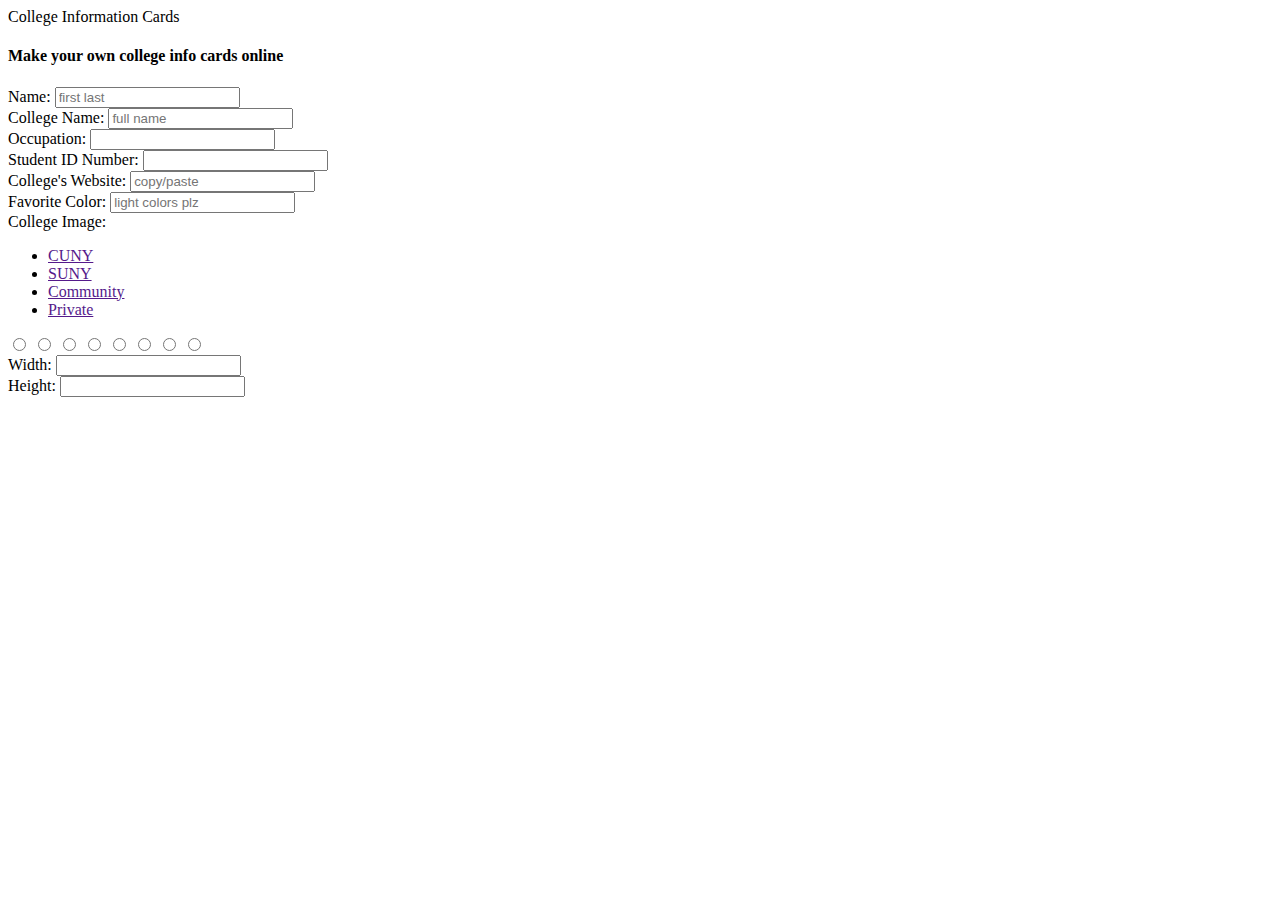
==== index.html @ fa8db3c2 "add style.css" ====
<!DOCTYPE html>
<html>
  <head>
    <meta charset="UTF-8">
    <title>jQuery Template</title>
    <script>src="https://code.jquery.com/jquery-3.3.1.js"</script>
    <script>
    $(function(){
        $('ul.tabs li').click(function(){
          
        });
    });
    </script>
  </head>
  <body>
    <div class='container' id='wrapper'>
      <header>College Information Cards</header>
    <h4>Make your own college info cards online</h4>
    Name: <input type='text' id='name' placeholder='first last' required><br>
    College Name: <input type='text' id='cn' placeholder='full name' required><br>
    Occupation: <input type='text' id='occupation' required><br>
    Student ID Number: <input type='text' id= 'num' required><br>
    College's Website: <input type='text' id='web' placeholder='copy/paste' required><br>
    Favorite Color: <input type='text' id='color' placeholder='light colors plz' required><br>
    College Image:<br>
    <div id='tabs'>
      <ul>
        <li><a href=''>CUNY</a></li>
        <li><a href=''>SUNY</a></li>
        <li><a href=''>Community</a></li>
        <li><a href=''>Private</a></li>
      </ul>
    </div>
    <input type='radio' name='college' class='hunter' value='generator-project/hunter.jpg'>
    <input type='radio' name='college' class='' value=''>
    <input type='radio' name='college' class='' value=''>
    <input type='radio' name='college' class='' value=''>
    <input type='radio' name='college' class='' value=''>
    <input type='radio' name='college' class='' value=''>
    <input type='radio' name='college' class='' value=''>
    <input type='radio' name='college' class='' value=''>
    
    <div id='card'>
      
    </div>
    <span>
      Width: <input type='text' id='width'><br>
      Height: <input type='text' id='height' placeholder=''><br>
      
    </span>
    </div>
  </body>
</html>
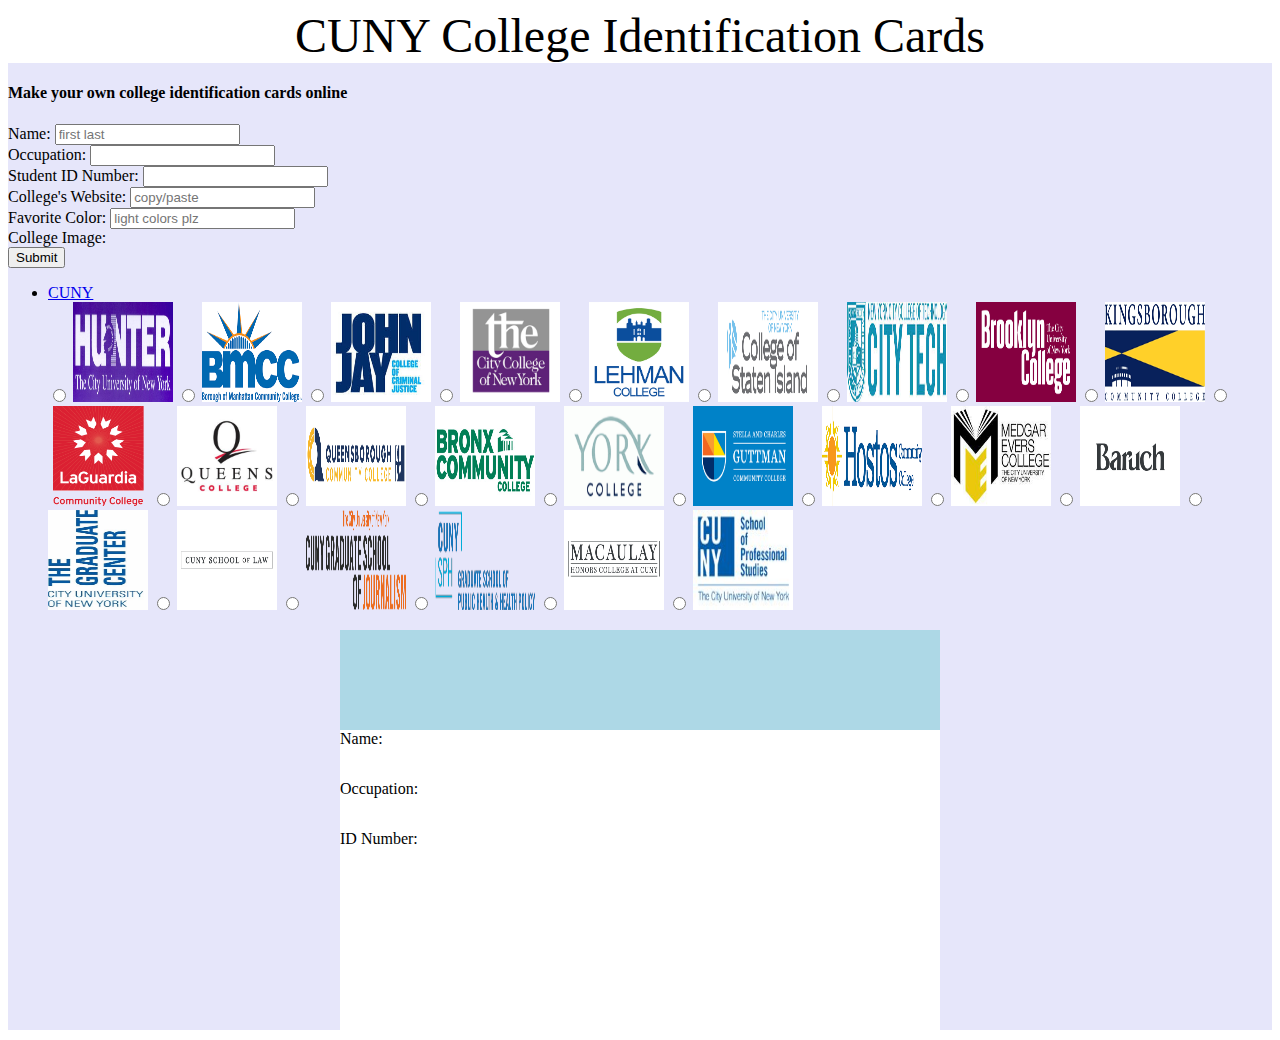
==== commit 73fc4896: "add images and edit" ====
--- a/index.html
+++ b/index.html
@@ -1,53 +1,170 @@
 <!DOCTYPE html>
 <html>
-  <head>
-    <meta charset="UTF-8">
-    <title>jQuery Template</title>
-    <script>src="https://code.jquery.com/jquery-3.3.1.js"</script>
-    <script>
-    $(function(){
-        $('ul.tabs li').click(function(){
-          
-        });
+
+<head>
+  <meta charset="UTF-8">
+  <title>jQuery Template</title>
+  <script>
+    src = "https://code.jquery.com/jquery-3.3.1.js"
+  </script>
+  <script>
+    $(function() {
+      $('submit').click(function(){
+        var name = $('#name').val()
+        console.log(name)
+        var occupation = $('#occupation').val()
+        console.log(occupation)
+        var idnum = $('#idnum').val()
+        console.log(idnum)
+        var web = $('#web').val()
+        console.log(web)
+        //$('name').html('#name')
+        //$('occupation').html('#occupation')
+        //$('idnum').html('#idnum')
+        //$('web').html('#web')
+        $("input[name='college']:checked").val(function(){
+          $("input[name='college']:checked").html('#college')
+          $("input[name='college']:checked").width(600)
+          $("input[name='college']:checked").height(100)
+        })
+      })
     });
-    </script>
-  </head>
-  <body>
-    <div class='container' id='wrapper'>
-      <header>College Information Cards</header>
-    <h4>Make your own college info cards online</h4>
-    Name: <input type='text' id='name' placeholder='first last' required><br>
-    College Name: <input type='text' id='cn' placeholder='full name' required><br>
-    Occupation: <input type='text' id='occupation' required><br>
-    Student ID Number: <input type='text' id= 'num' required><br>
-    College's Website: <input type='text' id='web' placeholder='copy/paste' required><br>
-    Favorite Color: <input type='text' id='color' placeholder='light colors plz' required><br>
+  </script>
+  <style>
+    .container {
+      background-color: lavender;
+    }
+
+    header {
+      font-size: 48px;
+      text-align: center;
+      background-color: white;
+    }
+    #college {
+      width:600px;
+      height:100px;
+      background-color:lightblue;
+    }
+    #name {
+      width:200px;
+      height:50px;
+    }
+    #occupation {
+      width:200px;
+      height:50px;
+    }
+    #idnum {
+      width:250px;
+      height:50px;
+    }
+    #web {
+      width:200px;
+      height:100px;
+      color:black;
+    }
+    #card {
+      width: 600px;
+      height: 400px;
+      background-color: white;
+      margin: auto;
+      margin-top: 10px;
+      margin-bottom: 10px;
+    }
+    img {
+      width:100px;
+      height:100px;
+    }
+  </style>
+</head>
+
+<body>
+  <div class='container'>
+    <header> CUNY College Identification Cards</header>
+    <h4>Make your own college identification cards online</h4>
+    Name: <input type='text' placeholder='first last' required><br> 
+    Occupation: <input type='text' required><br> 
+    Student ID Number: <input type='text' required><br> 
+    College's Website: <input type='text' placeholder='copy/paste' required><br> 
+    Favorite Color: <input type='text' placeholder='light colors plz' required><br> 
     College Image:<br>
+    <input type='submit'>
     <div id='tabs'>
       <ul>
-        <li><a href=''>CUNY</a></li>
-        <li><a href=''>SUNY</a></li>
-        <li><a href=''>Community</a></li>
-        <li><a href=''>Private</a></li>
+        <li><a href='#tab-1'>CUNY</a></li>
+        <div id='tab-1'>
+          <input type='radio' name='college' class='hunter'>
+            <label for='Hunter College'><img src='images/hunter.jpg'></label>
+          <input type='radio' name='college' class='bmcc'>
+            <label for='BMCC'><img src='images/bmcc.png'></label>
+          <input type='radio' name='college' class='john-jay'>
+            <label for='John Jay College'><img src='images/john-jay.jpg'></label>
+          <input type='radio' name='college' class='ccny'>
+            <label for='CCNY'><img src='images/ccny-logo.png'></label>
+          <input type='radio' name='college' class='lehman'>
+            <label for='Lehman College'><img src='images/lehman.jpg'></label>
+          <input type='radio' name='college' class='staten-island'>
+            <label for='College of Staten Island'><img src='images/staten-island.png'></label>
+          <input type='radio' name='college' class='city-tech'>
+            <label for='City Tech'><img src='images/city-tech.jpg'></label>
+          <input type='radio' name='college' class='brooklyn-college'>
+            <label for='Brooklyn College'><img src='images/brooklyn-college.png'></label>
+          <input type='radio' name='college' class='kingsborough'>
+            <label for='Kingsborough'><img src='images/kcc-logo.png'></label>
+          <input type='radio' name='college' class='laguardia'>
+            <label for='Laguardia College'><img src='images/laguardia-college.gif'></label>
+          <input type='radio' name='college' class='queens'>
+            <label for='Queens College'><img src='images/queens-college.jpg'></label>
+          <input type='radio' name='college' class='queenborough'>
+            <label for='Queenborough College'><img src='images/queenborough.jpg'></label>
+          <input type='radio' name='college' class='bronx'>
+            <label for='Bronx College'><img src='images/bronx-college.jpg'></label>
+          <input type='radio' name='college' class='york'>
+            <label for='York College'><img src='images/york-college.gif'></label>
+          <input type='radio' name='college' class='guttman'>
+            <label for= 'Guttman College'><img src='images/guttman.gif'></label>
+          <input type='radio' name='college' class='hostos'>
+            <label for='Hostos College'><img src='images/hostos-college.png'></label>
+          <input type='radio' name='college' class='medgar-evers'>
+            <label for='Medgar Evers College'><img src='images/medgar-evers.jpg'></label>
+          <input type='radio' name='college' class='baruch'>
+            <label for='Baruch College'><img src='images/baruch-logo.jpg'></label>
+          <input type='radio' name='college' class='cuny-graduate-center'>
+            <label for='CUNY Graduate Center'><img src='images/cuny-graduate.jpg'></label>
+          <input type='radio' name='college' class='cuny-law'>
+            <label for='CUNY school of law'><img src='images/cuny-law.jpg'></label>
+          <input type='radio' name='college' class='cuny-journalism'>
+            <label for='CUNY of Jounalism'><img src='images/cuny-journalism.png'></label>
+          <input type='radio' name='college' class='cuny-health'>
+            <label for='CUNY of public health'><img src='images/cuny-health.png'></label>
+          <input type='radio' name='college' class='macaulay-college'>
+            <label for='Macaulay Honors'><img src='images/mhc-logo.jpg'></label>
+          <input type='radio' name='college' class='cuny-professional'>
+            <label for='CUNY of Professional Studies'><img src='images/cuny-pro.jpg'></label>
+        </div>
       </ul>
     </div>
-    <input type='radio' name='college' class='hunter' value='generator-project/hunter.jpg'>
-    <input type='radio' name='college' class='' value=''>
-    <input type='radio' name='college' class='' value=''>
-    <input type='radio' name='college' class='' value=''>
-    <input type='radio' name='college' class='' value=''>
-    <input type='radio' name='college' class='' value=''>
-    <input type='radio' name='college' class='' value=''>
-    <input type='radio' name='college' class='' value=''>
-    
+
     <div id='card'>
-      
+      <div id='college'>
+        
+      </div>
+      <div id='name'>
+        Name: 
+      </div>
+      <div id='occupation'>
+        Occupation: 
+      </div>
+      <div id='idnum'>
+        ID Number: 
+      </div>
+      <div id='web'>
+        
+      </div>
+      <div id='color'>
+        
+      </div>
     </div>
-    <span>
-      Width: <input type='text' id='width'><br>
-      Height: <input type='text' id='height' placeholder=''><br>
-      
-    </span>
-    </div>
-  </body>
+  </div>
+</body>
+
 </html>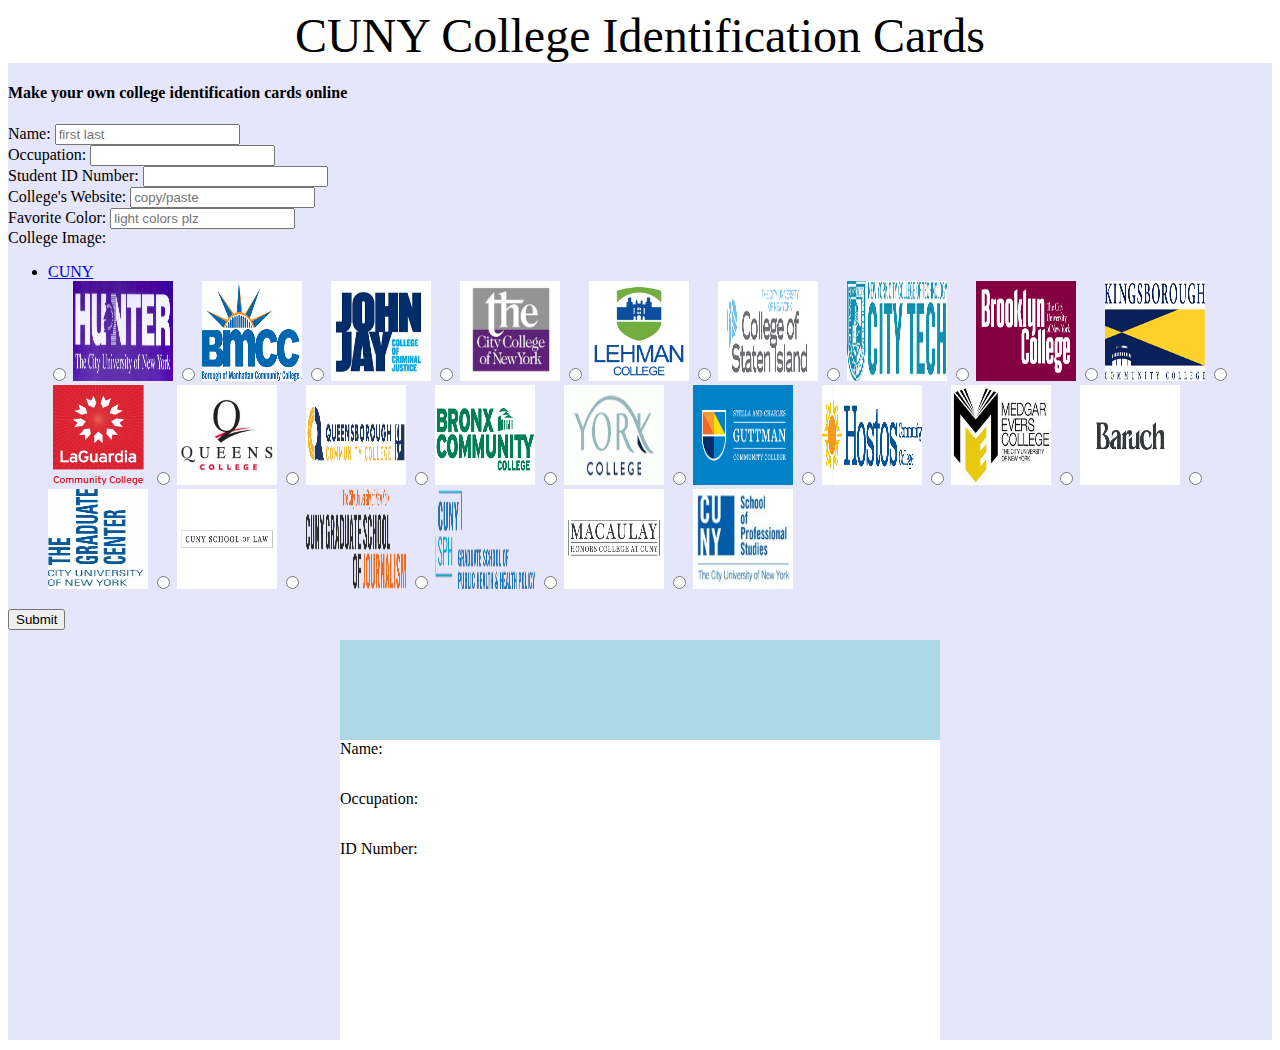
==== commit 44662cb8: "edit jquery code" ====
--- a/index.html
+++ b/index.html
@@ -18,14 +18,14 @@
         console.log(idnum)
         var web = $('#web').val()
         console.log(web)
-        //$('name').html('#name')
-        //$('occupation').html('#occupation')
-        //$('idnum').html('#idnum')
-        //$('web').html('#web')
-        $("input[name='college']:checked").val(function(){
-          $("input[name='college']:checked").html('#college')
-          $("input[name='college']:checked").width(600)
-          $("input[name='college']:checked").height(100)
+        $('name').html('#name')
+        $('occupation').html('#occupation')
+        $('idnum').html('#idnum')
+        $('web').html('#web')
+        $("input[name ='college']:checked").val(function(){
+          $("input[name ='college']:checked").appendTo('#college')
+          $("input[name ='college']:checked").width(600)
+          $("input[name ='college']:checked").height(100)
         })
       })
     });
@@ -87,7 +87,6 @@
     College's Website: <input type='text' placeholder='copy/paste' required><br> 
     Favorite Color: <input type='text' placeholder='light colors plz' required><br> 
     College Image:<br>
-    <input type='submit'>
     <div id='tabs'>
       <ul>
         <li><a href='#tab-1'>CUNY</a></li>
@@ -143,7 +142,7 @@
         </div>
       </ul>
     </div>
-
+    <input type='submit'>
     <div id='card'>
       <div id='college'>
         
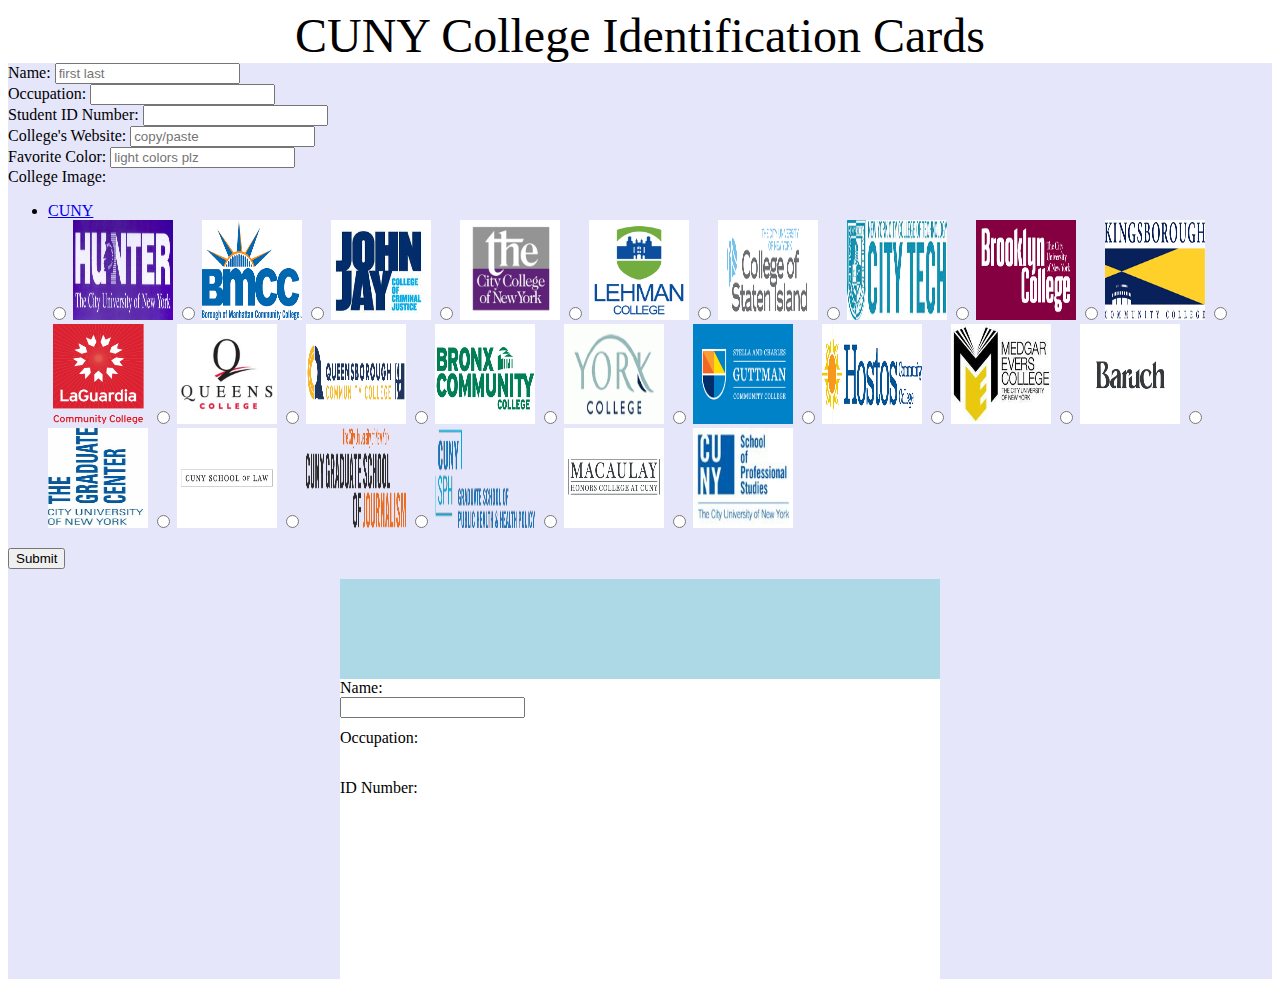
==== commit cbbca07e: "add code.html" ====
--- a/index.html
+++ b/index.html
@@ -10,17 +10,17 @@
   <script>
     $(function() {
       $('submit').click(function(){
-        var name = $('#name').val()
-        console.log(name)
-        var occupation = $('#occupation').val()
-        console.log(occupation)
-        var idnum = $('#idnum').val()
-        console.log(idnum)
+        var name = $('#name').val();
+        console.log(name);
+        var occupation = $('#occupation').val();
+        console.log(occupation);
+        var idnum = $('#idnum').val();
+        console.log(idnum);
         var web = $('#web').val()
         console.log(web)
-        $('name').html('#name')
-        $('occupation').html('#occupation')
-        $('idnum').html('#idnum')
+        $('name').html('h4');
+        $('occupation').html('h2')
+        $('idnum').html('h3')
         $('web').html('#web')
         $("input[name ='college']:checked").val(function(){
           $("input[name ='college']:checked").appendTo('#college')
@@ -30,57 +30,85 @@
       })
     });
   </script>
-  <style>
-    .container {
-      background-color: lavender;
-    }
+<style>
+  .container {
+    background-color: lavender;
+  }
 
-    header {
-      font-size: 48px;
-      text-align: center;
-      background-color: white;
-    }
-    #college {
-      width:600px;
-      height:100px;
-      background-color:lightblue;
-    }
-    #name {
-      width:200px;
-      height:50px;
-    }
-    #occupation {
-      width:200px;
-      height:50px;
-    }
-    #idnum {
-      width:250px;
-      height:50px;
-    }
-    #web {
-      width:200px;
-      height:100px;
-      color:black;
-    }
-    #card {
-      width: 600px;
-      height: 400px;
-      background-color: white;
-      margin: auto;
-      margin-top: 10px;
-      margin-bottom: 10px;
-    }
-    img {
-      width:100px;
-      height:100px;
-    }
-  </style>
+  header {
+    font-size: 48px;
+    text-align: center;
+    background-color: white;
+  }
+
+  #college {
+    width: 600px;
+    height: 100px;
+    background-color: lightblue;
+  }
+
+  #name {
+    width: 50px;
+    height: 50px;
+
+  }
+
+  text {
+    width: 100px;
+    height: 50px;
+    display: inline-block;
+    text-align: right;
+  }
+
+  #occupation {
+    width: 100px;
+    height: 50px;
+  }
+
+  h2 {
+    width: 100px;
+    height: 50px;
+    display: inline-block;
+    text-align: right;
+  }
+
+  #idnum {
+    width: 150px;
+    height: 50px;
+  }
+
+  h3 {
+    width: 100px;
+    height: 50px;
+    display: inline-block;
+    text-align: right;
+  }
+
+  #web {
+    width: 200px;
+    height: 100px;
+    color: black;
+  }
+
+  #card {
+    width: 600px;
+    height: 400px;
+    background-color: white;
+    margin: auto;
+    margin-top: 10px;
+    margin-bottom: 10px;
+  }
+
+  img {
+    width: 100px;
+    height: 100px;
+  }
+</style>
 </head>
 
 <body>
   <div class='container'>
     <header> CUNY College Identification Cards</header>
-    <h4>Make your own college identification cards online</h4>
     Name: <input type='text' placeholder='first last' required><br> 
     Occupation: <input type='text' required><br> 
     Student ID Number: <input type='text' required><br> 
@@ -148,13 +176,13 @@
         
       </div>
       <div id='name'>
-        Name: 
+        Name: <input type='text'>
       </div>
       <div id='occupation'>
-        Occupation: 
+        Occupation: <h2></h2>
       </div>
       <div id='idnum'>
-        ID Number: 
+        ID Number: <h3></h3>
       </div>
       <div id='web'>
         
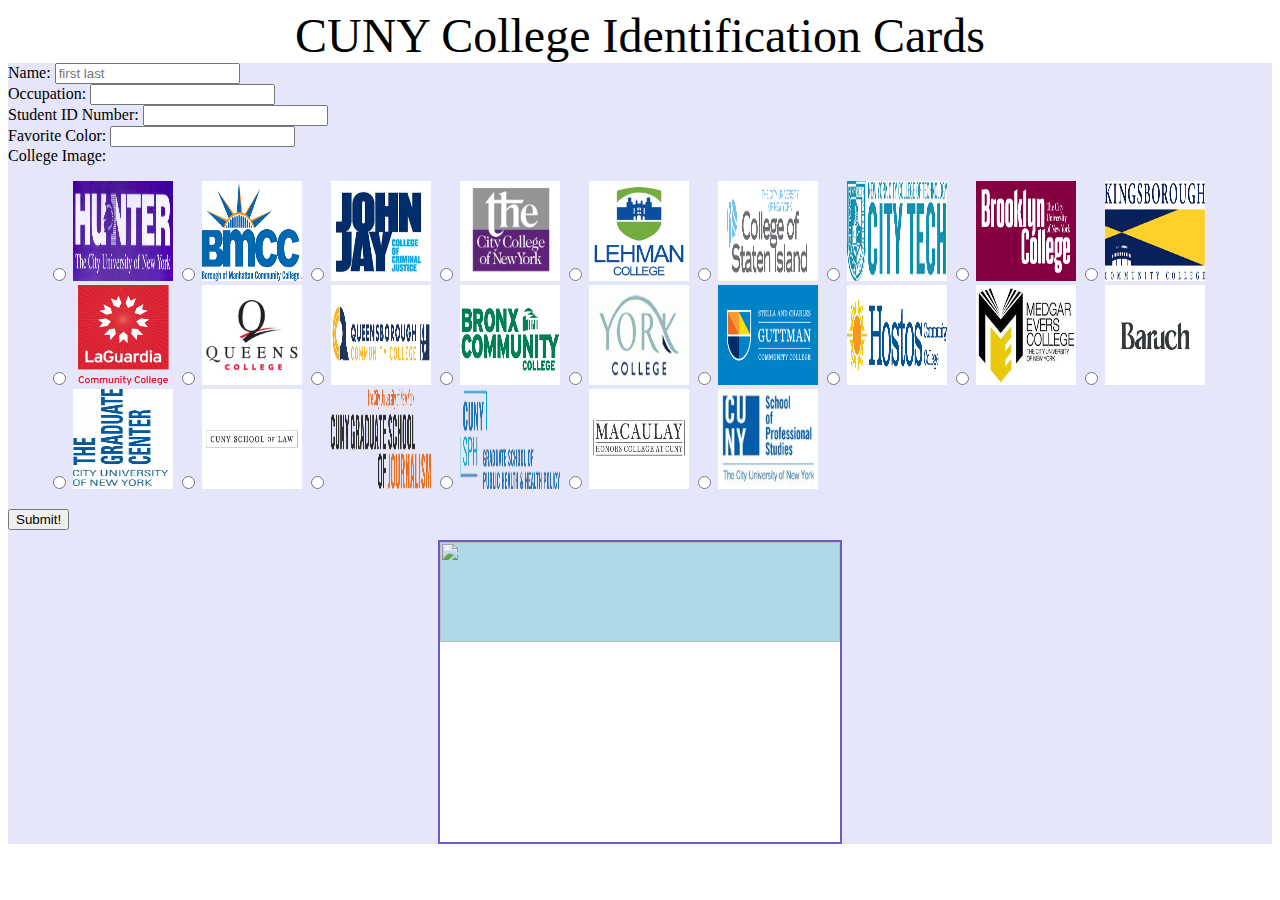
==== commit 550383c7: "fix some codes" ====
--- a/index.html
+++ b/index.html
@@ -3,33 +3,8 @@
 
 <head>
   <meta charset="UTF-8">
-  <title>jQuery Template</title>
-  <script>
-    src = "https://code.jquery.com/jquery-3.3.1.js"
-  </script>
-  <script>
-    $(function() {
-      $('submit').click(function(){
-        var name = $('#name').val();
-        console.log(name);
-        var occupation = $('#occupation').val();
-        console.log(occupation);
-        var idnum = $('#idnum').val();
-        console.log(idnum);
-        var web = $('#web').val()
-        console.log(web)
-        $('name').html('h4');
-        $('occupation').html('h2')
-        $('idnum').html('h3')
-        $('web').html('#web')
-        $("input[name ='college']:checked").val(function(){
-          $("input[name ='college']:checked").appendTo('#college')
-          $("input[name ='college']:checked").width(600)
-          $("input[name ='college']:checked").height(100)
-        })
-      })
-    });
-  </script>
+  <title>jQuery Generator Project</title>
+  <script>src = "https://code.jquery.com/jquery-3.3.1.js"</script>
 <style>
   .container {
     background-color: lavender;
@@ -42,154 +17,147 @@
   }
 
   #college {
-    width: 600px;
+    width: 400px;
     height: 100px;
     background-color: lightblue;
   }
 
-  #name {
-    width: 50px;
+  p {
+    width: 200px;
     height: 50px;
-
-  }
-
-  text {
-    width: 100px;
-    height: 50px;
-    display: inline-block;
-    text-align: right;
-  }
-
-  #occupation {
-    width: 100px;
-    height: 50px;
+    font-size:24px;
   }
 
   h2 {
-    width: 100px;
-    height: 50px;
-    display: inline-block;
-    text-align: right;
-  }
-
-  #idnum {
-    width: 150px;
+    width: 200px;
     height: 50px;
   }
 
   h3 {
-    width: 100px;
+    width: 200px;
     height: 50px;
-    display: inline-block;
-    text-align: right;
-  }
-
-  #web {
-    width: 200px;
-    height: 100px;
-    color: black;
   }
 
   #card {
-    width: 600px;
-    height: 400px;
+    width: 400px;
+    height: 300px;
     background-color: white;
     margin: auto;
     margin-top: 10px;
     margin-bottom: 10px;
+    border:solid 2px slateblue;
   }
 
-  img {
+  /*CUNY Images*/
+  .hunter, .bmcc, .john-jay, .ccny, .lehman, .staten-island, .city-tech, .brooklyn-college, .kingsborough {
+    width: 100px;
+    height: 100px;
+  }
+ .laguardia, .queens, .queenborough, .bronx, .york, .guttman, .hostos, .medgar-evers, .baruch {
+    width: 100px;
+    height: 100px;
+  }
+
+  .cuny-graduate-center, .cuny-law, .cuny-journalism, .cuny-health, .macaulay-college, .cuny-professional {
     width: 100px;
     height: 100px;
   }
 </style>
+  <script>
+    $(function() {
+      $('button').click(function(){
+        var name = $('#name').val();
+        console.log(name);
+        var occupation = $('#occupation').val();
+        console.log(occupation);
+        var idnum = $('#idnum').val();
+        console.log(idnum);
+        var color = $('#color').val();
+        console.log(color);
+        var Username = "Name: " + name;
+        var Useroccupation = "Occupation: " + occupation;
+        var Useridnum = "ID Number: " + idnum;
+        $('p').html(Username);
+        $('h2').html(Useroccupation).val(function(){
+          $('h2').css('color', color).val(Useroccupation);
+        })
+        $('h3').html(Useridnum);
+        $("input[name='college']:checked")
+      });
+    });
+  </script>
 </head>
 
 <body>
   <div class='container'>
     <header> CUNY College Identification Cards</header>
-    Name: <input type='text' placeholder='first last' required><br> 
-    Occupation: <input type='text' required><br> 
-    Student ID Number: <input type='text' required><br> 
-    College's Website: <input type='text' placeholder='copy/paste' required><br> 
-    Favorite Color: <input type='text' placeholder='light colors plz' required><br> 
+    Name: <input placeholder='first last' id='name' required><br> 
+    Occupation: <input id='occupation' required><br>
+    Student ID Number: <input id='idnum' required><br>
+    Favorite Color: <input id='color' required><br> 
     College Image:<br>
     <div id='tabs'>
       <ul>
-        <li><a href='#tab-1'>CUNY</a></li>
         <div id='tab-1'>
-          <input type='radio' name='college' class='hunter'>
-            <label for='Hunter College'><img src='images/hunter.jpg'></label>
-          <input type='radio' name='college' class='bmcc'>
-            <label for='BMCC'><img src='images/bmcc.png'></label>
-          <input type='radio' name='college' class='john-jay'>
-            <label for='John Jay College'><img src='images/john-jay.jpg'></label>
-          <input type='radio' name='college' class='ccny'>
-            <label for='CCNY'><img src='images/ccny-logo.png'></label>
-          <input type='radio' name='college' class='lehman'>
-            <label for='Lehman College'><img src='images/lehman.jpg'></label>
-          <input type='radio' name='college' class='staten-island'>
-            <label for='College of Staten Island'><img src='images/staten-island.png'></label>
-          <input type='radio' name='college' class='city-tech'>
-            <label for='City Tech'><img src='images/city-tech.jpg'></label>
-          <input type='radio' name='college' class='brooklyn-college'>
-            <label for='Brooklyn College'><img src='images/brooklyn-college.png'></label>
-          <input type='radio' name='college' class='kingsborough'>
-            <label for='Kingsborough'><img src='images/kcc-logo.png'></label>
-          <input type='radio' name='college' class='laguardia'>
-            <label for='Laguardia College'><img src='images/laguardia-college.gif'></label>
-          <input type='radio' name='college' class='queens'>
-            <label for='Queens College'><img src='images/queens-college.jpg'></label>
-          <input type='radio' name='college' class='queenborough'>
-            <label for='Queenborough College'><img src='images/queenborough.jpg'></label>
-          <input type='radio' name='college' class='bronx'>
-            <label for='Bronx College'><img src='images/bronx-college.jpg'></label>
-          <input type='radio' name='college' class='york'>
-            <label for='York College'><img src='images/york-college.gif'></label>
-          <input type='radio' name='college' class='guttman'>
-            <label for= 'Guttman College'><img src='images/guttman.gif'></label>
-          <input type='radio' name='college' class='hostos'>
-            <label for='Hostos College'><img src='images/hostos-college.png'></label>
-          <input type='radio' name='college' class='medgar-evers'>
-            <label for='Medgar Evers College'><img src='images/medgar-evers.jpg'></label>
-          <input type='radio' name='college' class='baruch'>
-            <label for='Baruch College'><img src='images/baruch-logo.jpg'></label>
-          <input type='radio' name='college' class='cuny-graduate-center'>
-            <label for='CUNY Graduate Center'><img src='images/cuny-graduate.jpg'></label>
-          <input type='radio' name='college' class='cuny-law'>
-            <label for='CUNY school of law'><img src='images/cuny-law.jpg'></label>
-          <input type='radio' name='college' class='cuny-journalism'>
-            <label for='CUNY of Jounalism'><img src='images/cuny-journalism.png'></label>
-          <input type='radio' name='college' class='cuny-health'>
-            <label for='CUNY of public health'><img src='images/cuny-health.png'></label>
-          <input type='radio' name='college' class='macaulay-college'>
-            <label for='Macaulay Honors'><img src='images/mhc-logo.jpg'></label>
-          <input type='radio' name='college' class='cuny-professional'>
-            <label for='CUNY of Professional Studies'><img src='images/cuny-pro.jpg'></label>
+          <input type='radio' name='college'>
+            <label for='Hunter College'><img src='images/hunter.jpg' class='hunter'></label>
+          <input type='radio' name='college'>
+            <label for='BMCC'><img src='images/bmcc.png' class='bmcc'></label>
+          <input type='radio' name='college'>
+            <label for='John Jay College'><img src='images/john-jay.jpg' class='john-jay'></label>
+          <input type='radio' name='college'>
+            <label for='CCNY'><img src='images/ccny-logo.png' class='ccny'></label>
+          <input type='radio' name='college'>
+            <label for='Lehman College'><img src='images/lehman.jpg' class='lehman'></label>
+          <input type='radio' name='college'>
+            <label for='College of Staten Island'><img src='images/staten-island.png' class='staten-island'></label>
+          <input type='radio' name='college'>
+            <label for='City Tech'><img src='images/city-tech.jpg' class='city-tech'></label>
+          <input type='radio' name='college'>
+            <label for='Brooklyn College'><img src='images/brooklyn-college.png' class='brooklyn-college'></label>
+          <input type='radio' name='college'>
+            <label for='Kingsborough'><img src='images/kcc-logo.png' class='kingsborough'></label><br>
+          <input type='radio' name='college'>
+            <label for='Laguardia College'><img src='images/laguardia-college.gif' class='laguardia'></label>
+          <input type='radio' name='college'>
+            <label for='Queens College'><img src='images/queens-college.jpg' class='queens'></label>
+          <input type='radio' name='college'>
+            <label for='Queenborough College'><img src='images/queenborough.jpg' class='queenborough'></label>
+          <input type='radio' name='college'>
+            <label for='Bronx College'><img src='images/bronx-college.jpg' class='bronx'></label>
+          <input type='radio' name='college'>
+            <label for='York College'><img src='images/york-college.gif' class='york'></label>
+          <input type='radio' name='college'>
+            <label for= 'Guttman College'><img src='images/guttman.gif' class='guttman'></label>
+          <input type='radio' name='college'>
+            <label for='Hostos College'><img src='images/hostos-college.png' class='hostos'></label>
+          <input type='radio' name='college'>
+            <label for='Medgar Evers College'><img src='images/medgar-evers.jpg' class='medgar-evers'></label>
+          <input type='radio' name='college'>
+            <label for='Baruch College'><img src='images/baruch-logo.jpg' class='baruch'></label><br>
+          <input type='radio' name='college'>
+            <label for='CUNY Graduate Center'><img src='images/cuny-graduate.jpg' class='cuny-graduate-center'></label>
+          <input type='radio' name='college'>
+            <label for='CUNY school of law'><img src='images/cuny-law.jpg' class='cuny-law'></label>
+          <input type='radio' name='college'>
+            <label for='CUNY of Jounalism'><img src='images/cuny-journalism.png' class='cuny-journalism'></label>
+          <input type='radio' name='college'>
+            <label for='CUNY of public health'><img src='images/cuny-health.png' class='cuny-health'></label>
+          <input type='radio' name='college'>
+            <label for='Macaulay Honors'><img src='images/mhc-logo.jpg' class='macaulay-college'></label>
+          <input type='radio' name='college'>
+            <label for='CUNY of Professional Studies'><img src='images/cuny-pro.jpg' class='cuny-professional'></label>
         </div>
       </ul>
     </div>
-    <input type='submit'>
+    <button>Submit!</button>
     <div id='card'>
       <div id='college'>
-        
+        <img src="input[name='college']:checked" width='400px' height='100px'>
       </div>
-      <div id='name'>
-        Name: <input type='text'>
-      </div>
-      <div id='occupation'>
-        Occupation: <h2></h2>
-      </div>
-      <div id='idnum'>
-        ID Number: <h3></h3>
-      </div>
-      <div id='web'>
-        
-      </div>
-      <div id='color'>
-        
-      </div>
+      <p></p>
+      <h2></h2>
+      <h3></h3>
     </div>
   </div>
 </body>
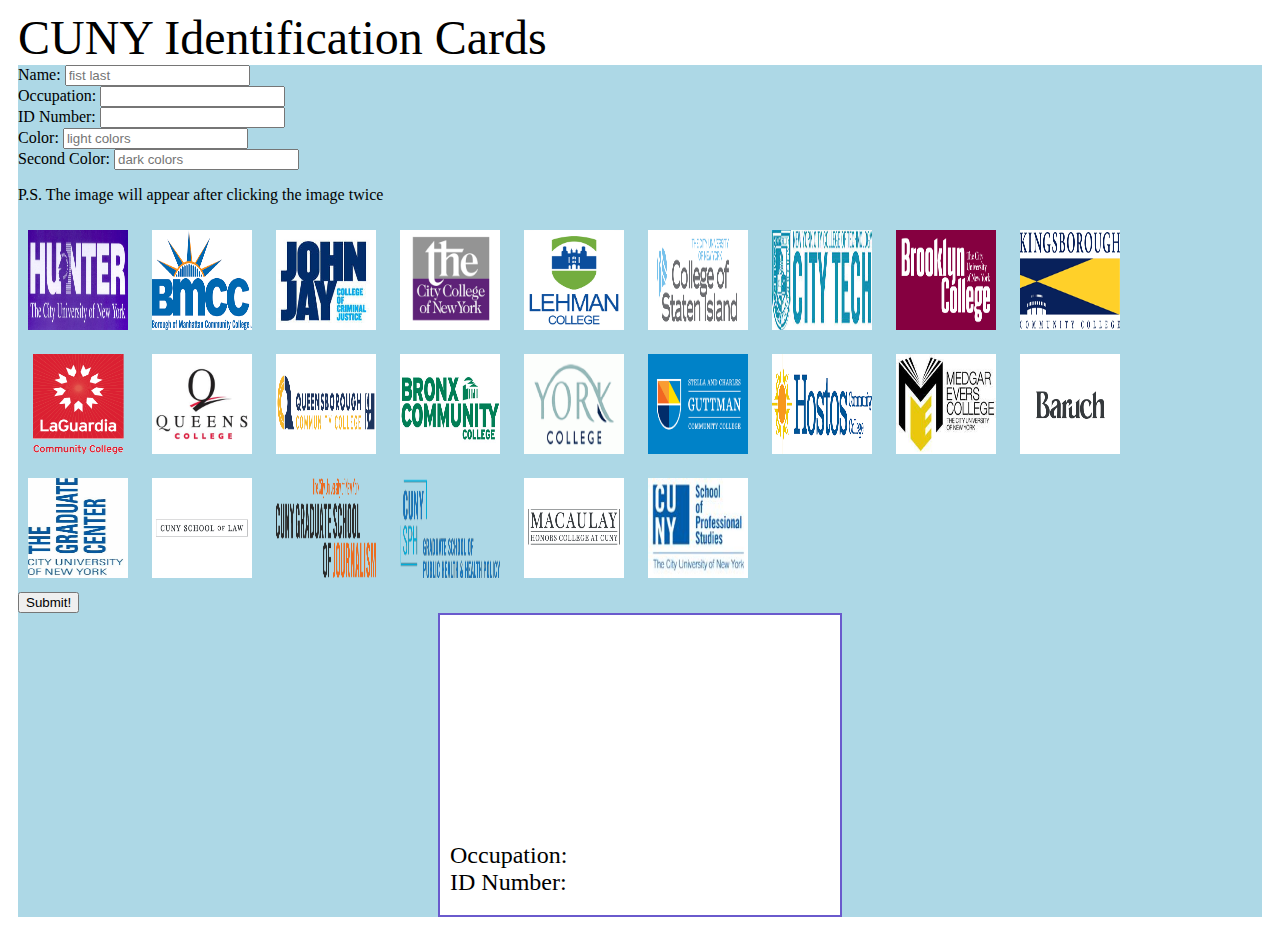
==== commit 66f41e7c: "final changes/edits" ====
--- a/index.html
+++ b/index.html
@@ -1,165 +1,151 @@
 <!DOCTYPE html>
 <html>
+<head>
+  <meta charset="utf-8">
+  <meta name="viewport" content="width=device-width">
+  <title>jQuery Generator Project</title>
+  <script src="//code.jquery.com/jquery-1.12.0.min.js"></script>
+  <style>
+      .container {
+          background-color: lightblue;
+          margin:10px;
+      }
+      header {
+          font-size: 48px;
+          background-color: white;
+          margin: center;
+      }
+      #card {
+          background-color: white;
+          width: 400px;
+          height: 300px;
+          margin: auto;
+          border: solid 2px slateblue;
+      }
+      #img {
+          width:400px;
+          height:200px;
+      }
+      h1 {
+          font-size: 24px;
+          display: inline;
+          text-align:center;
+          margin:10px;
+      }
+      h2 {
+          display: inline;
+      }
+      h3 {
+          display: inline;
+      }
+      span {
+          font-size: 24px;
+          padding-left:10px;
+      }
+    /*CUNY Images*/
+     #hunter, #bmcc, #john-jay, #ccny, #lehman, #staten-island, #city-tech, #brooklyn-college, #kingsborough {
+        width: 100px;
+        height: 100px;
+        margin:10px;
+      }
+     #laguardia, #queens, #queenborough, #bronx, #york, #guttman, #hostos, #medgar-evers, #baruch {
+        width: 100px;
+        height: 100px;
+        margin:10px;
+      }
 
-<head>
-  <meta charset="UTF-8">
-  <title>jQuery Generator Project</title>
-  <script>src = "https://code.jquery.com/jquery-3.3.1.js"</script>
-<style>
-  .container {
-    background-color: lavender;
-  }
-
-  header {
-    font-size: 48px;
-    text-align: center;
-    background-color: white;
-  }
-
-  #college {
-    width: 400px;
-    height: 100px;
-    background-color: lightblue;
-  }
-
-  p {
-    width: 200px;
-    height: 50px;
-    font-size:24px;
-  }
-
-  h2 {
-    width: 200px;
-    height: 50px;
-  }
-
-  h3 {
-    width: 200px;
-    height: 50px;
-  }
-
-  #card {
-    width: 400px;
-    height: 300px;
-    background-color: white;
-    margin: auto;
-    margin-top: 10px;
-    margin-bottom: 10px;
-    border:solid 2px slateblue;
-  }
-
-  /*CUNY Images*/
-  .hunter, .bmcc, .john-jay, .ccny, .lehman, .staten-island, .city-tech, .brooklyn-college, .kingsborough {
-    width: 100px;
-    height: 100px;
-  }
- .laguardia, .queens, .queenborough, .bronx, .york, .guttman, .hostos, .medgar-evers, .baruch {
-    width: 100px;
-    height: 100px;
-  }
-
-  .cuny-graduate-center, .cuny-law, .cuny-journalism, .cuny-health, .macaulay-college, .cuny-professional {
-    width: 100px;
-    height: 100px;
-  }
-</style>
+      #cuny-graduate-center, #cuny-law, #cuny-journalism, #cuny-health, #macaulay-college, #cuny-professional {
+        width: 100px;
+        height: 100px;
+        margin:10px;
+      }
+  </style>
   <script>
-    $(function() {
+    $(function(){
+      
       $('button').click(function(){
+        // get the inputs from the user
         var name = $('#name').val();
         console.log(name);
-        var occupation = $('#occupation').val();
-        console.log(occupation);
-        var idnum = $('#idnum').val();
-        console.log(idnum);
+        var occ = $('#occ').val();
+        console.log(occ);
+        var num = $('#num').val();
+        console.log(num);
         var color = $('#color').val();
-        console.log(color);
-        var Username = "Name: " + name;
-        var Useroccupation = "Occupation: " + occupation;
-        var Useridnum = "ID Number: " + idnum;
-        $('p').html(Username);
-        $('h2').html(Useroccupation).val(function(){
-          $('h2').css('color', color).val(Useroccupation);
+        console.log(color)
+        var color2 = $('#color2').val();
+        console.log(color2)
+        var height = $('#height').val();
+        console.log(height)
+        $('h1').html(name).val('#name');
+        $('h2').html(occ).val('#occ');
+        $('h3').html(num).val('#num');
+        $('#card').css('background-color', color).val('#color')
+        $('h1, h2, h3').css('color', color2).val('#color2')
+        $('.college').click(function(){
+            console.log(this)
+            $(this).appendTo('#img');
+            $(this).width(400);
+            $(this).height(200);
         })
-        $('h3').html(Useridnum);
-        $("input[name='college']:checked")
       });
+      
     });
   </script>
 </head>
-
 <body>
   <div class='container'>
-    <header> CUNY College Identification Cards</header>
-    Name: <input placeholder='first last' id='name' required><br> 
-    Occupation: <input id='occupation' required><br>
-    Student ID Number: <input id='idnum' required><br>
-    Favorite Color: <input id='color' required><br> 
-    College Image:<br>
-    <div id='tabs'>
-      <ul>
-        <div id='tab-1'>
-          <input type='radio' name='college'>
-            <label for='Hunter College'><img src='images/hunter.jpg' class='hunter'></label>
-          <input type='radio' name='college'>
-            <label for='BMCC'><img src='images/bmcc.png' class='bmcc'></label>
-          <input type='radio' name='college'>
-            <label for='John Jay College'><img src='images/john-jay.jpg' class='john-jay'></label>
-          <input type='radio' name='college'>
-            <label for='CCNY'><img src='images/ccny-logo.png' class='ccny'></label>
-          <input type='radio' name='college'>
-            <label for='Lehman College'><img src='images/lehman.jpg' class='lehman'></label>
-          <input type='radio' name='college'>
-            <label for='College of Staten Island'><img src='images/staten-island.png' class='staten-island'></label>
-          <input type='radio' name='college'>
-            <label for='City Tech'><img src='images/city-tech.jpg' class='city-tech'></label>
-          <input type='radio' name='college'>
-            <label for='Brooklyn College'><img src='images/brooklyn-college.png' class='brooklyn-college'></label>
-          <input type='radio' name='college'>
-            <label for='Kingsborough'><img src='images/kcc-logo.png' class='kingsborough'></label><br>
-          <input type='radio' name='college'>
-            <label for='Laguardia College'><img src='images/laguardia-college.gif' class='laguardia'></label>
-          <input type='radio' name='college'>
-            <label for='Queens College'><img src='images/queens-college.jpg' class='queens'></label>
-          <input type='radio' name='college'>
-            <label for='Queenborough College'><img src='images/queenborough.jpg' class='queenborough'></label>
-          <input type='radio' name='college'>
-            <label for='Bronx College'><img src='images/bronx-college.jpg' class='bronx'></label>
-          <input type='radio' name='college'>
-            <label for='York College'><img src='images/york-college.gif' class='york'></label>
-          <input type='radio' name='college'>
-            <label for= 'Guttman College'><img src='images/guttman.gif' class='guttman'></label>
-          <input type='radio' name='college'>
-            <label for='Hostos College'><img src='images/hostos-college.png' class='hostos'></label>
-          <input type='radio' name='college'>
-            <label for='Medgar Evers College'><img src='images/medgar-evers.jpg' class='medgar-evers'></label>
-          <input type='radio' name='college'>
-            <label for='Baruch College'><img src='images/baruch-logo.jpg' class='baruch'></label><br>
-          <input type='radio' name='college'>
-            <label for='CUNY Graduate Center'><img src='images/cuny-graduate.jpg' class='cuny-graduate-center'></label>
-          <input type='radio' name='college'>
-            <label for='CUNY school of law'><img src='images/cuny-law.jpg' class='cuny-law'></label>
-          <input type='radio' name='college'>
-            <label for='CUNY of Jounalism'><img src='images/cuny-journalism.png' class='cuny-journalism'></label>
-          <input type='radio' name='college'>
-            <label for='CUNY of public health'><img src='images/cuny-health.png' class='cuny-health'></label>
-          <input type='radio' name='college'>
-            <label for='Macaulay Honors'><img src='images/mhc-logo.jpg' class='macaulay-college'></label>
-          <input type='radio' name='college'>
-            <label for='CUNY of Professional Studies'><img src='images/cuny-pro.jpg' class='cuny-professional'></label>
-        </div>
-      </ul>
+    <header>CUNY Identification Cards</header>
+    Name: <input id="name" placeholder='fist last'><br>
+    Occupation: <input id="occ"><br>
+    ID Number: <input id="num"><br>
+    Color: <input id="color" placeholder='light colors'><br>
+    Second Color: <input id="color2" placeholder='dark colors'><br>
+    <p>P.S. The image will appear after clicking the image twice</p>
+    
+    <div id='college'>
+        <label for='Hunter College'><img src='images/hunter.jpg' id='hunter' class='college'></label>
+        <label for='BMCC'><img src='images/bmcc.png' id='bmcc' class='college'></label>
+        <label for='John Jay College'><img src='images/john-jay.jpg' id='john-jay' class='college'></label>
+        <label for='CCNY'><img src='images/ccny-logo.png' id='ccny' class='college'></label>
+        <label for='Lehman College'><img src='images/lehman.jpg' id='lehman' class='college'></label>
+        <label for='College of Staten Island'><img src='images/staten-island.png' id='staten-island' class='college'></label>
+        <label for='City Tech'><img src='images/city-tech.jpg' id='city-tech' class='college'></label>
+        <label for='Brooklyn College'><img src='images/brooklyn-college.png' id='brooklyn-college' class='college'></label>
+        <label for='Kingsborough'><img src='images/kcc-logo.png' id='kingsborough' class='college'></label><br>
+        <label for='Laguardia College'><img src='images/laguardia-college.gif' id='laguardia' class='college'></label>
+        <label for='Queens College'><img src='images/queens-college.jpg' id='queens' class='college'></label>
+        <label for='Queenborough College'><img src='images/queenborough.jpg' id='queenborough' class='college'></label>
+        <label for='Bronx College'><img src='images/bronx-college.jpg' id='bronx' class='college'></label>
+        <label for='York College'><img src='images/york-college.gif' id='york' class='college'></label>
+        <label for='Guttman College'><img src='images/guttman.gif' id='guttman' class='college'></label>
+        <label for='Hostos College'><img src='images/hostos-college.png' id='hostos' class='college'></label>
+        <label for='Medgar Evers College'><img src='images/medgar-evers.jpg' id='medgar-evers' class='college'></label>
+        <label for='Baruch College'><img src='images/baruch-logo.jpg' id='baruch' class='college'></label><br>
+        <label for='CUNY Graduate Center'><img src='images/cuny-graduate.jpg' id='cuny-graduate-center' class='college'></label>
+        <label for='CUNY school of law'><img src='images/cuny-law.jpg' id='cuny-law' class='college'></label>
+        <label for='CUNY of Jounalism'><img src='images/cuny-journalism.png' id='cuny-journalism' class='college'></label>
+        <label for='CUNY of public health'><img src='images/cuny-health.png' id='cuny-health' class='college'></label>
+        <label for='Macaulay Honors'><img src='images/mhc-logo.jpg' id='macaulay-college' class='college'></label>
+        <label for='CUNY of Professional Studies'><img src='images/cuny-pro.jpg' id='cuny-professional' class='college'></label>
     </div>
     <button>Submit!</button>
     <div id='card'>
-      <div id='college'>
-        <img src="input[name='college']:checked" width='400px' height='100px'>
-      </div>
-      <p></p>
-      <h2></h2>
-      <h3></h3>
+        <div id='img'></div>
+        
+        <div class='name'>
+            <h1></h1>
+        </div>
+        <div class='occ'>
+            <span>Occupation: </span>
+            <h2></h2>
+        </div>
+        <div class='num'>
+            <span>ID Number: </span>
+            <h3></h3>
+        </div>
     </div>
-  </div>
+    </div>
+  
 </body>
-
 </html>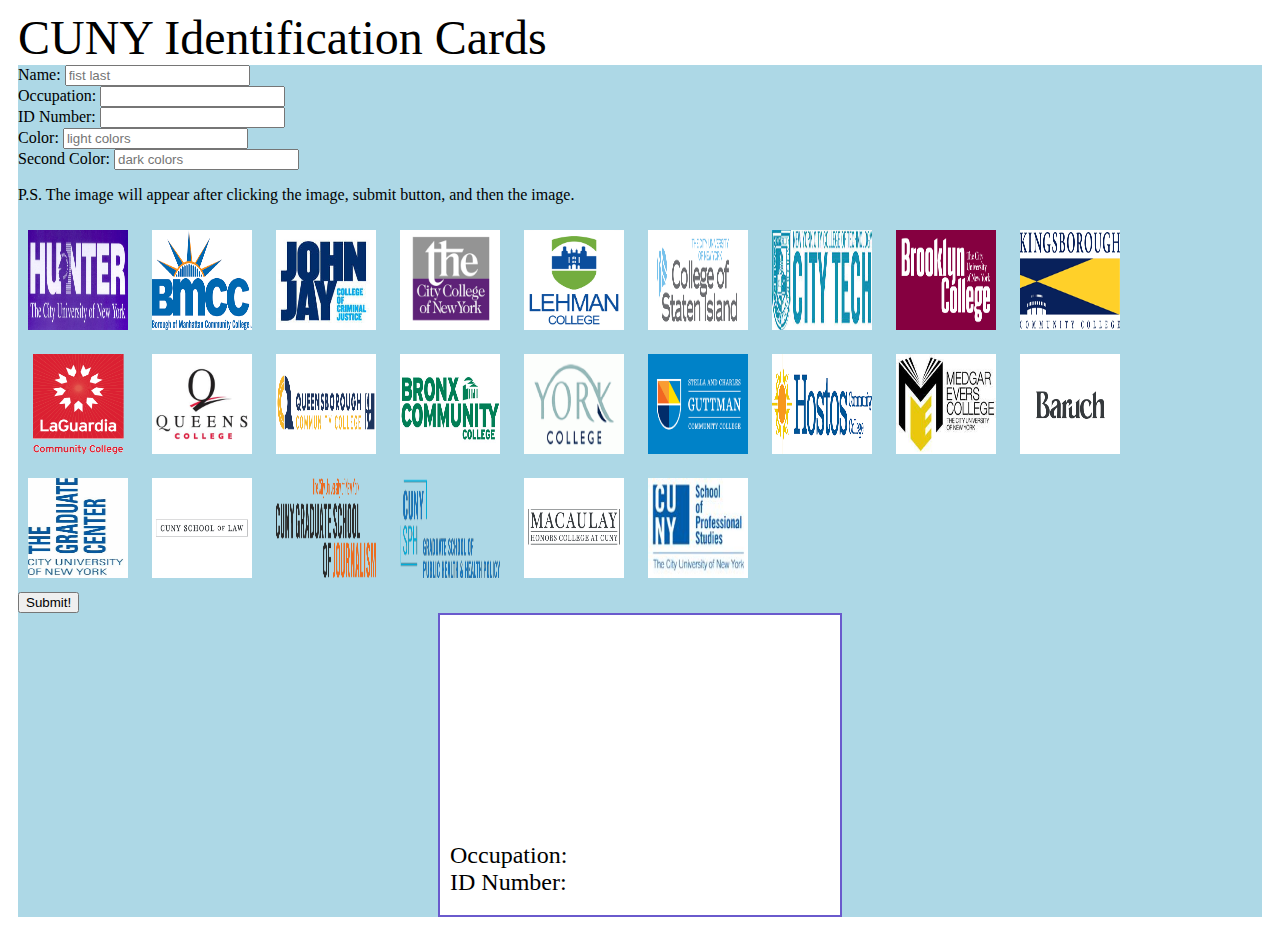
==== commit f789ba1e: "change paragraph" ====
--- a/index.html
+++ b/index.html
@@ -101,7 +101,7 @@
     ID Number: <input id="num"><br>
     Color: <input id="color" placeholder='light colors'><br>
     Second Color: <input id="color2" placeholder='dark colors'><br>
-    <p>P.S. The image will appear after clicking the image twice</p>
+    <p>P.S. The image will appear after clicking the image, submit button, and then the image.</p>
     
     <div id='college'>
         <label for='Hunter College'><img src='images/hunter.jpg' id='hunter' class='college'></label>
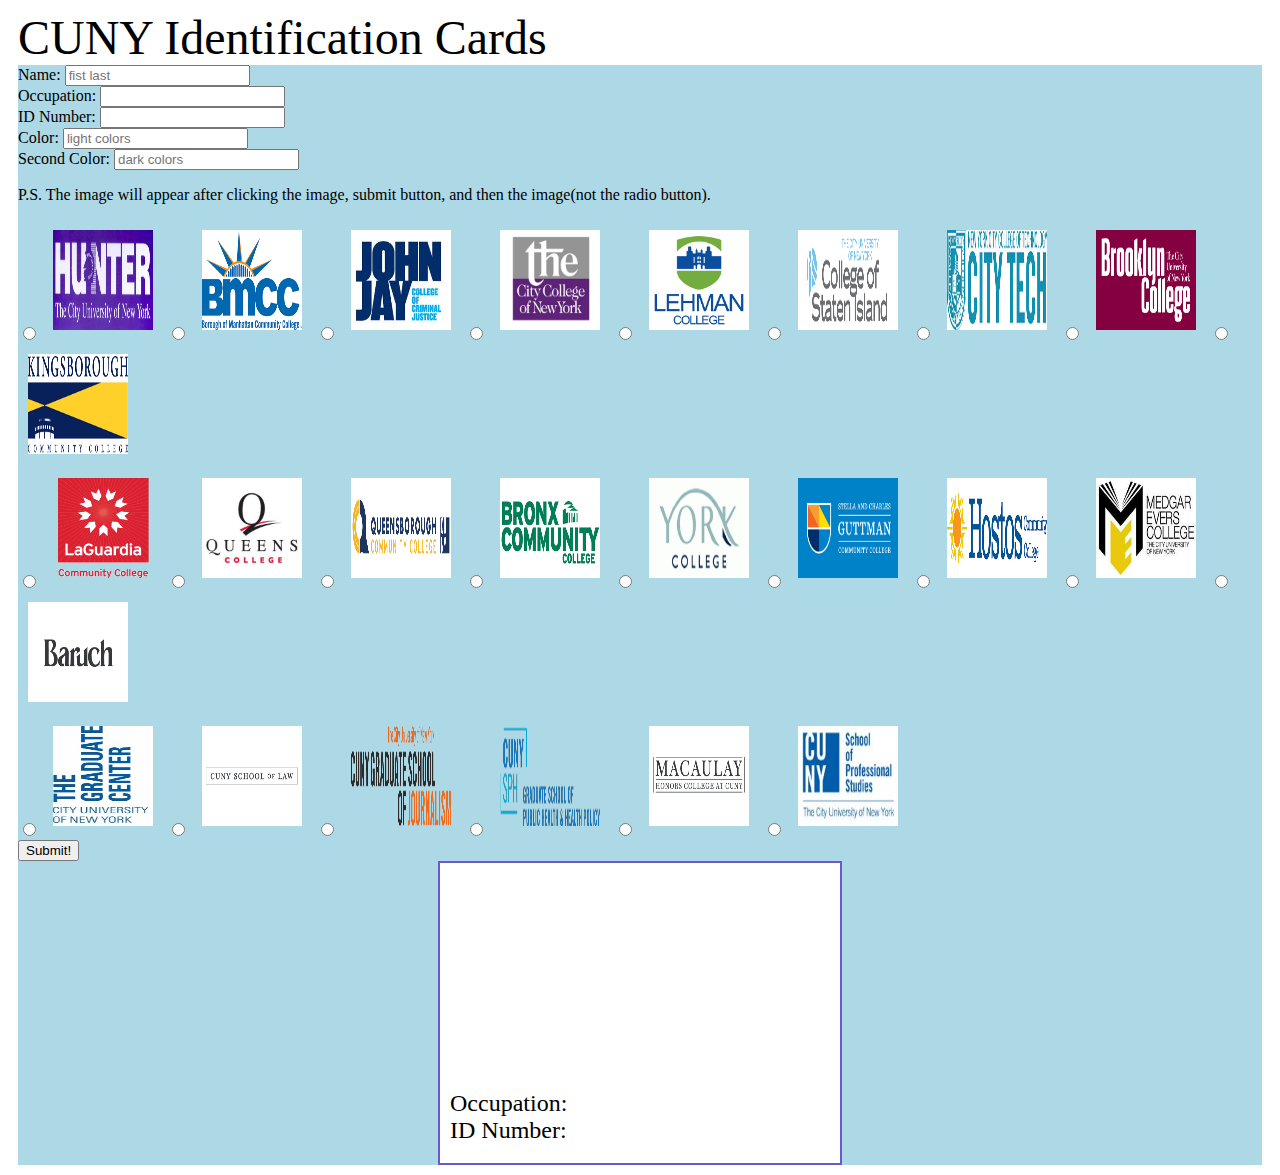
==== commit d837b016: "add radio" ====
--- a/index.html
+++ b/index.html
@@ -101,32 +101,56 @@
     ID Number: <input id="num"><br>
     Color: <input id="color" placeholder='light colors'><br>
     Second Color: <input id="color2" placeholder='dark colors'><br>
-    <p>P.S. The image will appear after clicking the image, submit button, and then the image.</p>
+    <p>P.S. The image will appear after clicking the image, submit button, and then the image(not the radio button).</p>
     
     <div id='college'>
+      <input type="radio">
         <label for='Hunter College'><img src='images/hunter.jpg' id='hunter' class='college'></label>
+      <input type="radio">  
         <label for='BMCC'><img src='images/bmcc.png' id='bmcc' class='college'></label>
+      <input type="radio"> 
         <label for='John Jay College'><img src='images/john-jay.jpg' id='john-jay' class='college'></label>
+      <input type="radio">  
         <label for='CCNY'><img src='images/ccny-logo.png' id='ccny' class='college'></label>
+      <input type="radio">  
         <label for='Lehman College'><img src='images/lehman.jpg' id='lehman' class='college'></label>
+      <input type="radio">  
         <label for='College of Staten Island'><img src='images/staten-island.png' id='staten-island' class='college'></label>
+      <input type="radio">  
         <label for='City Tech'><img src='images/city-tech.jpg' id='city-tech' class='college'></label>
+      <input type="radio">  
         <label for='Brooklyn College'><img src='images/brooklyn-college.png' id='brooklyn-college' class='college'></label>
+      <input type="radio">  
         <label for='Kingsborough'><img src='images/kcc-logo.png' id='kingsborough' class='college'></label><br>
+      <input type="radio">  
         <label for='Laguardia College'><img src='images/laguardia-college.gif' id='laguardia' class='college'></label>
+      <input type="radio">  
         <label for='Queens College'><img src='images/queens-college.jpg' id='queens' class='college'></label>
+      <input type="radio">  
         <label for='Queenborough College'><img src='images/queenborough.jpg' id='queenborough' class='college'></label>
+     <input type="radio">   
         <label for='Bronx College'><img src='images/bronx-college.jpg' id='bronx' class='college'></label>
+     <input type="radio">   
         <label for='York College'><img src='images/york-college.gif' id='york' class='college'></label>
+      <input type="radio">  
         <label for='Guttman College'><img src='images/guttman.gif' id='guttman' class='college'></label>
+      <input type="radio">  
         <label for='Hostos College'><img src='images/hostos-college.png' id='hostos' class='college'></label>
+      <input type="radio">  
         <label for='Medgar Evers College'><img src='images/medgar-evers.jpg' id='medgar-evers' class='college'></label>
+      <input type="radio"> 
         <label for='Baruch College'><img src='images/baruch-logo.jpg' id='baruch' class='college'></label><br>
+      <input type="radio">  
         <label for='CUNY Graduate Center'><img src='images/cuny-graduate.jpg' id='cuny-graduate-center' class='college'></label>
+      <input type="radio">  
         <label for='CUNY school of law'><img src='images/cuny-law.jpg' id='cuny-law' class='college'></label>
+      <input type="radio">  
         <label for='CUNY of Jounalism'><img src='images/cuny-journalism.png' id='cuny-journalism' class='college'></label>
+      <input type="radio">  
         <label for='CUNY of public health'><img src='images/cuny-health.png' id='cuny-health' class='college'></label>
+      <input type="radio">  
         <label for='Macaulay Honors'><img src='images/mhc-logo.jpg' id='macaulay-college' class='college'></label>
+      <input type="radio">  
         <label for='CUNY of Professional Studies'><img src='images/cuny-pro.jpg' id='cuny-professional' class='college'></label>
     </div>
     <button>Submit!</button>
